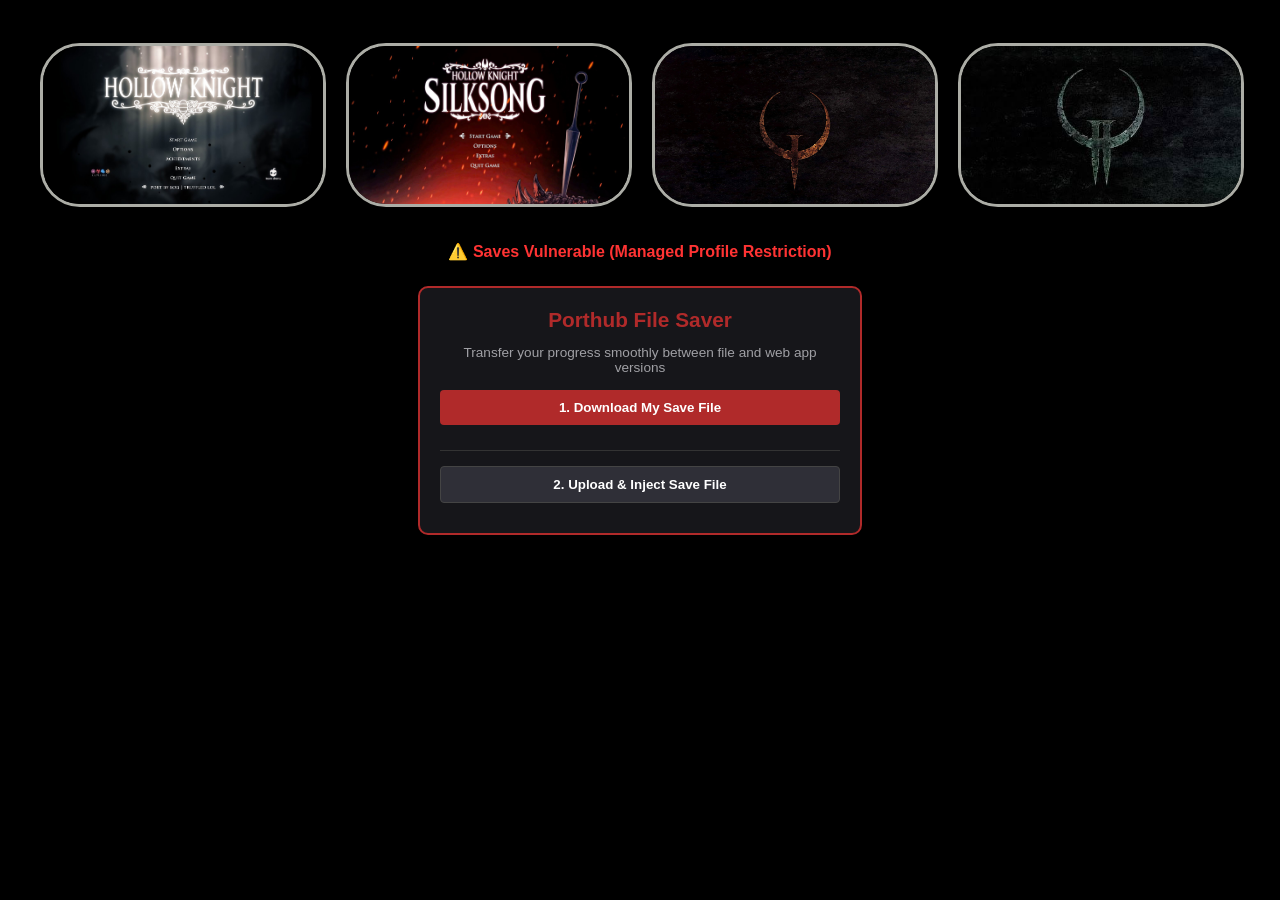
==== index.html @ 0acd82c5 "Update index.html" ====
<!DOCTYPE html>
<html lang="en">
<head>
    <meta charset="utf-8">
    <title>Porthub</title>
    <link rel="stylesheet" href="style.css">
    <link rel="manifest" href="manifest.json">
    <style>
        /* 4-Column Symmetrical CSS Grid Architecture Layout Matrix */
        .game-grid {
            display: grid;
            grid-template-columns: repeat(4, 1fr); /* Forces exactly 4 side-by-side columns */
            gap: 20px;
            max-width: 1200px;
            margin: 30px auto;
            padding: 0 20px;
            justify-items: center;
            align-items: center;
        }
         .game-grid a {
            display: block;
            width: max-content; /* 💡 Forces the link box to hug the image tightly */
            text-align: center;
        }
        .game-grid img {
            width: 100%;
            max-width: 280px; /* Aligns all banners into a completely uniform visual card row */
            height: auto;
            border-radius: 8px;
            box-shadow: 0 4px 10px rgba(0, 0, 0, 0.3);
            transition: transform 0.2s, box-shadow 0.2s;
        }
        .game-grid img:hover {
            transform: translateY(-4px);
            box-shadow: 0 6px 15px rgba(176, 42, 42, 0.4);
        }
        
        /* Mobile fallback: Scales down smoothly on small displays */
        @media (max-width: 900px) {
            .game-grid { grid-template-columns: repeat(2, 1fr); }
        }
        @media (max-width: 500px) {
            .game-grid { grid-template-columns: 1fr; }
        }
    </style>
</head>
<body>

    <!-- 1. CORE GAMES LINK GRID (PERFECT 4x4 MATRIX) -->
    <div class="game-grid">
        <a href="htmls/Hollow_Knight.html"><img src="thumbnails/hollow_knight_title_screen.jpg" alt="Hollow Knight"></a>
        <a href="htmls/Hollow_Knight_Silksong.html"><img src="thumbnails/hollow_knight_silksong_title_screen.jpg" alt="Silksong"></a>
        <a href="https://qwasm.m-h.org.uk"><img src="thumbnails/quake_title_screen.jpg" alt="Quake 1"></a>
        <a href="https://qwasm2.m-h.org.uk"><img src="thumbnails/quake_2_title_screen.jpeg" alt="Quake 2"></a>
    </div>

    <!-- 2. ADMINISTRATIVE RETENTION STATUS COMPONENT -->
    <div id="storage-status" style="padding: 5px; font-weight: bold; color: orange; font-family: sans-serif; text-align: center;">
        Checking Save Protection State...
    </div>

    <!-- 3. AUTOMATED PORTHUB DATA MOVER UI CARD LAYOUT -->
    <div style="background:#16161a; color:#fff; font-family:sans-serif; padding:20px; border:2px solid #b02a2a; border-radius:10px; max-width:400px; margin:20px auto; text-align:center; box-shadow: 0 4px 15px rgba(0,0,0,0.5);">
        <h3 style="color:#b02a2a; margin:0 0 10px 0; font-size:1.3em;">Porthub File Saver</h3>
        <p style="font-size:0.85em; color:#a0a0a5; margin-bottom:15px;">Transfer your progress smoothly between file and web app versions</p>
        
        <!-- EXPORT BUTTON -->
        <button style="background:#b02a2a; color:#fff; border:none; padding:10px 15px; font-weight:bold; cursor:pointer; border-radius:4px; width:100%; margin-bottom:15px;" onclick="exportPorthubSave()">1. Download My Save File</button>
        
        <div style="border-top:1px solid #333; margin:10px 0; padding-top:15px;">
            <!-- IMPORT BUTTON -->
            <input type="file" id="porthubImportFile" accept=".pHubSave" style="display:none;" onchange="importPorthubSave(this)">
            <button style="background:#2f2f37; color:#fff; border:1px solid #444; padding:10px 15px; font-weight:bold; cursor:pointer; border-radius:4px; width:100%;" onclick="document.getElementById('porthubImportFile').click()">2. Upload & Inject Save File</button>
        </div>
    </div>

    <!-- 4. CORE ENGINE CORE JAVASCRIPT LOGIC -->
    <script>
        // Storage Persistence API Monitoring Setup
        if (navigator.storage && navigator.storage.persist) {
            navigator.storage.persisted().then((isPersisted) => {
                const statusDiv = document.getElementById("storage-status");
                if (statusDiv) {
                    if (isPersisted) {
                        statusDiv.innerText = "🔒 Saves Protected (ChromeOS Wipes Blocked)";
                        statusDiv.style.color = "#00ff00";
                    } else {
                        navigator.storage.persist().then((granted) => {
                            if (granted) {
                                statusDiv.innerText = "🔒 Saves Protected (ChromeOS Wipes Blocked)";
                                statusDiv.style.color = "#00ff00";
                            } else {
                                statusDiv.innerText = "⚠️ Saves Vulnerable (Managed Profile Restriction)";
                                statusDiv.style.color = "#ff3333";
                            }
                        });
                    }
                }
            });
        }

        // Unified Multi-Game Save Scanner (with Hardware Absolute Loop Guard)
        function exportPorthubSave() {
            var databases = ['/idbfs', 'EmscriptenFS', 'hollow_knight'];
            var found = false;
            var alreadyDownloaded = false; 

            databases.forEach(function(dbName) {
                var request = indexedDB.open(dbName);
                request.onsuccess = function(e) {
                    var db = e.target.result;
                    if (!db.objectStoreNames.contains('FILE_DATA')) return;
                    
                    db.transaction('FILE_DATA','readonly').objectStore('FILE_DATA').openCursor().onsuccess = function(evt) {
                        var cursor = evt.target.result;
                        if (cursor) {
                            if (alreadyDownloaded) return;

                            if (cursor.key.includes('user') || cursor.key.includes('.dat')) {
                                found = true;
                                alreadyDownloaded = true; 
                                
                                var rawData = cursor.value.contents ? cursor.value.contents : cursor.value;
                                var blob = new Blob([new Uint8Array(rawData)], {type: "application/octet-stream"});
                                var link = document.createElement('a');
                                link.href = URL.createObjectURL(blob);
                                link.download = cursor.key.replace('/', '') + ".pHubSave";
                                link.click();
                                return; 
                            }
                            cursor.continue();
                        }
                    };
                };
            });
            
            setTimeout(function() { 
                if(!found) alert("No save data found yet. Try entering the game, saving somewhere, and trying again."); 
                else alert("Success! Your unique game save has been cleanly compiled into 1 file.");
            }, 1000);
        }

        // Native Save Importer Utility Logic (FIXED SYNTAX FOR ZERO TAB CRASH)
        function importPorthubSave(input) {
            if (!input.files || !input.files[0]) return; // 💡 Fixed syntax: added [0] tracking handle
            var reader = new FileReader();
            reader.onload = function(e) {
                var bytes = new Uint8Array(e.target.result);
                var databases = ['/idbfs', 'EmscriptenFS', 'hollow_knight'];
                var successCount = 0;
                databases.forEach(function(dbName) {
                    var request = indexedDB.open(dbName);
                    request.onsuccess = function(evt) {
                        var db = evt.target.result;
                        if (!db.objectStoreNames.contains('FILE_DATA')) return;
                        var tx = db.transaction('FILE_DATA', 'readwrite');
                        tx.objectStore('FILE_DATA').put({ contents: bytes, timestamp: Date.now() }, '/user1.dat');
                        tx.objectStore('FILE_DATA').put({ contents: bytes, timestamp: Date.now() }, 'user1.dat');
                        successCount++;
                        if(successCount === 1) {
                            alert("Save Injected Successfully! Close the app and reopen it to load your progress.");
                        }
                    };
                });
            };
            reader.readAsArrayBuffer(input.files[0]); // 💡 Fixed syntax: added [0] array target pointer
        }

        // Fullscreen Context Handlers
        document.addEventListener('keydown', function(event) {
            if (event.key === 'F11' || event.code === 'F11') {
                if (!document.fullscreenElement) triggerTrueBorderless();
            }
        });

        window.addEventListener('resize', function() {
            if (window.outerWidth === screen.width && window.outerHeight === screen.height) {
                if (!document.fullscreenElement) triggerTrueBorderless();
            }
        });

        function triggerTrueBorderless() {
            var elem = document.documentElement;
            if (elem.requestFullscreen) { elem.requestFullscreen().catch(err => console.log(err)); } 
            else if (elem.webkitRequestFullscreen) { elem.webkitRequestFullscreen(); }
        }
    </script>
</body>
</html>
---- style.css ----
﻿body { 
     background-color: #000000;
     text-align: center;
     padding: 5px;
 } 


a {
     border-style: solid;
     border-color: #ACADA6;
     border-width: medium;
     border-radius: 40px;
     text-decoration: none;
     display: inline-block;
     overflow: hidden;
   line-height: 0; 
     font-size: 0; 
}


a:hover { 
     border-color: #FFFFFF;
     cursor: pointer; 
} 


a:active { 
     transform: scale(0.99); 
}
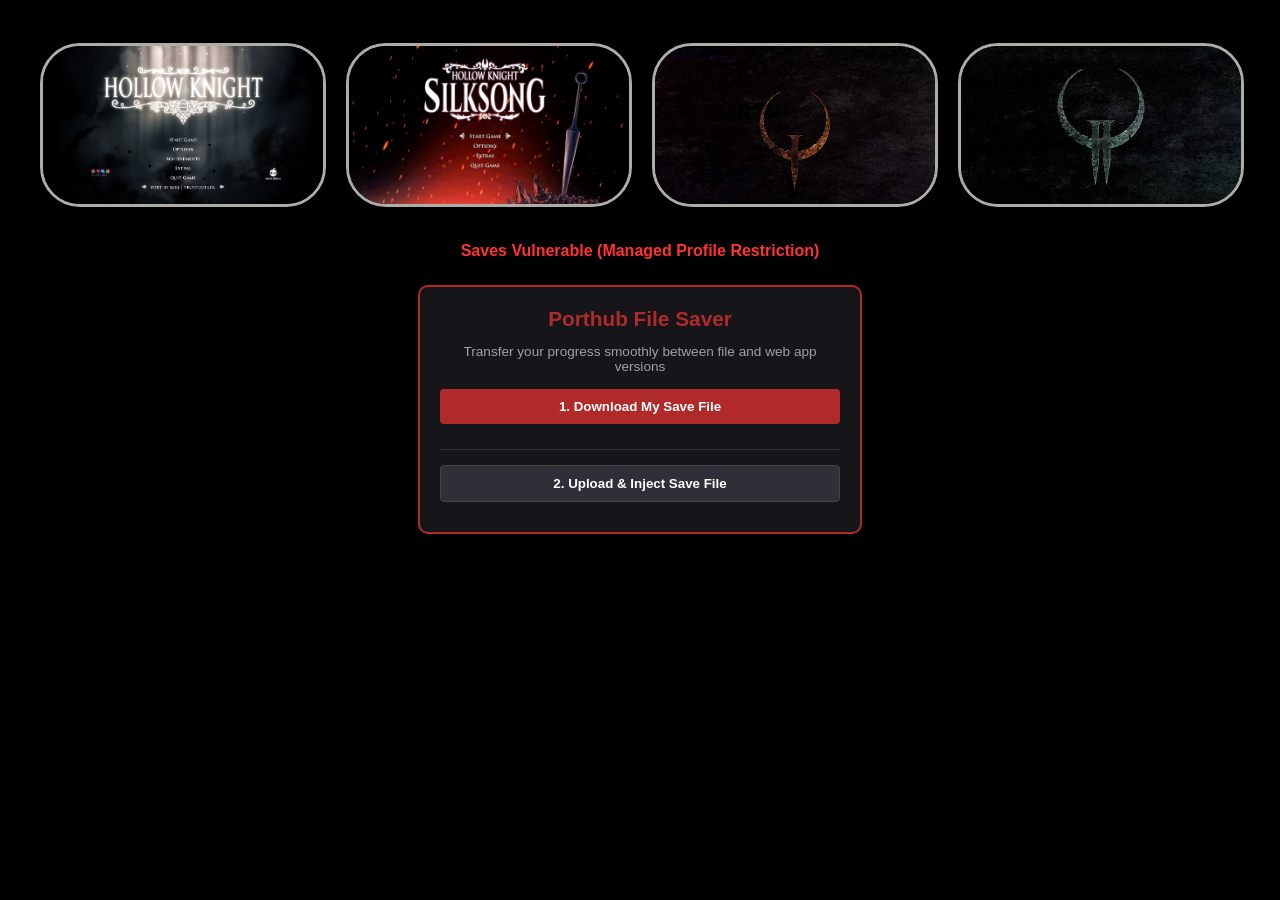
==== commit 8c6cd9c3: "Update index.html" ====
--- a/index.html
+++ b/index.html
@@ -6,10 +6,9 @@
     <link rel="stylesheet" href="style.css">
     <link rel="manifest" href="manifest.json">
     <style>
-        /* 4-Column Symmetrical CSS Grid Architecture Layout Matrix */
         .game-grid {
             display: grid;
-            grid-template-columns: repeat(4, 1fr); /* Forces exactly 4 side-by-side columns */
+            grid-template-columns: repeat(4, 1fr); 
             gap: 20px;
             max-width: 1200px;
             margin: 30px auto;
@@ -19,12 +18,12 @@
         }
          .game-grid a {
             display: block;
-            width: max-content; /* 💡 Forces the link box to hug the image tightly */
+            width: max-content;
             text-align: center;
         }
         .game-grid img {
             width: 100%;
-            max-width: 280px; /* Aligns all banners into a completely uniform visual card row */
+            max-width: 280px;
             height: auto;
             border-radius: 8px;
             box-shadow: 0 4px 10px rgba(0, 0, 0, 0.3);
@@ -35,7 +34,6 @@
             box-shadow: 0 6px 15px rgba(176, 42, 42, 0.4);
         }
         
-        /* Mobile fallback: Scales down smoothly on small displays */
         @media (max-width: 900px) {
             .game-grid { grid-template-columns: repeat(2, 1fr); }
         }
@@ -45,21 +43,15 @@
     </style>
 </head>
 <body>
-
-    <!-- 1. CORE GAMES LINK GRID (PERFECT 4x4 MATRIX) -->
     <div class="game-grid">
         <a href="htmls/Hollow_Knight.html"><img src="thumbnails/hollow_knight_title_screen.jpg" alt="Hollow Knight"></a>
         <a href="htmls/Hollow_Knight_Silksong.html"><img src="thumbnails/hollow_knight_silksong_title_screen.jpg" alt="Silksong"></a>
-        <a href="https://qwasm.m-h.org.uk"><img src="thumbnails/quake_title_screen.jpg" alt="Quake 1"></a>
-        <a href="https://qwasm2.m-h.org.uk"><img src="thumbnails/quake_2_title_screen.jpeg" alt="Quake 2"></a>
+        <a href="engines/quake 1/index.html"><img src="thumbnails/quake_title_screen.jpg" alt="Quake 1"></a>
+        <a href="engines/quake2/index.html"><img src="thumbnails/quake_2_title_screen.jpeg" alt="Quake 2"></a>
     </div>
-
-    <!-- 2. ADMINISTRATIVE RETENTION STATUS COMPONENT -->
     <div id="storage-status" style="padding: 5px; font-weight: bold; color: orange; font-family: sans-serif; text-align: center;">
         Checking Save Protection State...
     </div>
-
-    <!-- 3. AUTOMATED PORTHUB DATA MOVER UI CARD LAYOUT -->
     <div style="background:#16161a; color:#fff; font-family:sans-serif; padding:20px; border:2px solid #b02a2a; border-radius:10px; max-width:400px; margin:20px auto; text-align:center; box-shadow: 0 4px 15px rgba(0,0,0,0.5);">
         <h3 style="color:#b02a2a; margin:0 0 10px 0; font-size:1.3em;">Porthub File Saver</h3>
         <p style="font-size:0.85em; color:#a0a0a5; margin-bottom:15px;">Transfer your progress smoothly between file and web app versions</p>
@@ -73,24 +65,21 @@
             <button style="background:#2f2f37; color:#fff; border:1px solid #444; padding:10px 15px; font-weight:bold; cursor:pointer; border-radius:4px; width:100%;" onclick="document.getElementById('porthubImportFile').click()">2. Upload & Inject Save File</button>
         </div>
     </div>
-
-    <!-- 4. CORE ENGINE CORE JAVASCRIPT LOGIC -->
     <script>
-        // Storage Persistence API Monitoring Setup
         if (navigator.storage && navigator.storage.persist) {
             navigator.storage.persisted().then((isPersisted) => {
                 const statusDiv = document.getElementById("storage-status");
                 if (statusDiv) {
                     if (isPersisted) {
-                        statusDiv.innerText = "🔒 Saves Protected (ChromeOS Wipes Blocked)";
+                        statusDiv.innerText = "Saves Protected (ChromeOS Wipes Blocked)";
                         statusDiv.style.color = "#00ff00";
                     } else {
                         navigator.storage.persist().then((granted) => {
                             if (granted) {
-                                statusDiv.innerText = "🔒 Saves Protected (ChromeOS Wipes Blocked)";
+                                statusDiv.innerText = "Saves Protected (ChromeOS Wipes Blocked)";
                                 statusDiv.style.color = "#00ff00";
                             } else {
-                                statusDiv.innerText = "⚠️ Saves Vulnerable (Managed Profile Restriction)";
+                                statusDiv.innerText = "Saves Vulnerable (Managed Profile Restriction)";
                                 statusDiv.style.color = "#ff3333";
                             }
                         });
@@ -139,10 +128,8 @@
                 else alert("Success! Your unique game save has been cleanly compiled into 1 file.");
             }, 1000);
         }
-
-        // Native Save Importer Utility Logic (FIXED SYNTAX FOR ZERO TAB CRASH)
         function importPorthubSave(input) {
-            if (!input.files || !input.files[0]) return; // 💡 Fixed syntax: added [0] tracking handle
+            if (!input.files || !input.files[0]) return; 
             var reader = new FileReader();
             reader.onload = function(e) {
                 var bytes = new Uint8Array(e.target.result);
@@ -163,10 +150,8 @@
                     };
                 });
             };
-            reader.readAsArrayBuffer(input.files[0]); // 💡 Fixed syntax: added [0] array target pointer
+            reader.readAsArrayBuffer(input.files[0]);
         }
-
-        // Fullscreen Context Handlers
         document.addEventListener('keydown', function(event) {
             if (event.key === 'F11' || event.code === 'F11') {
                 if (!document.fullscreenElement) triggerTrueBorderless();
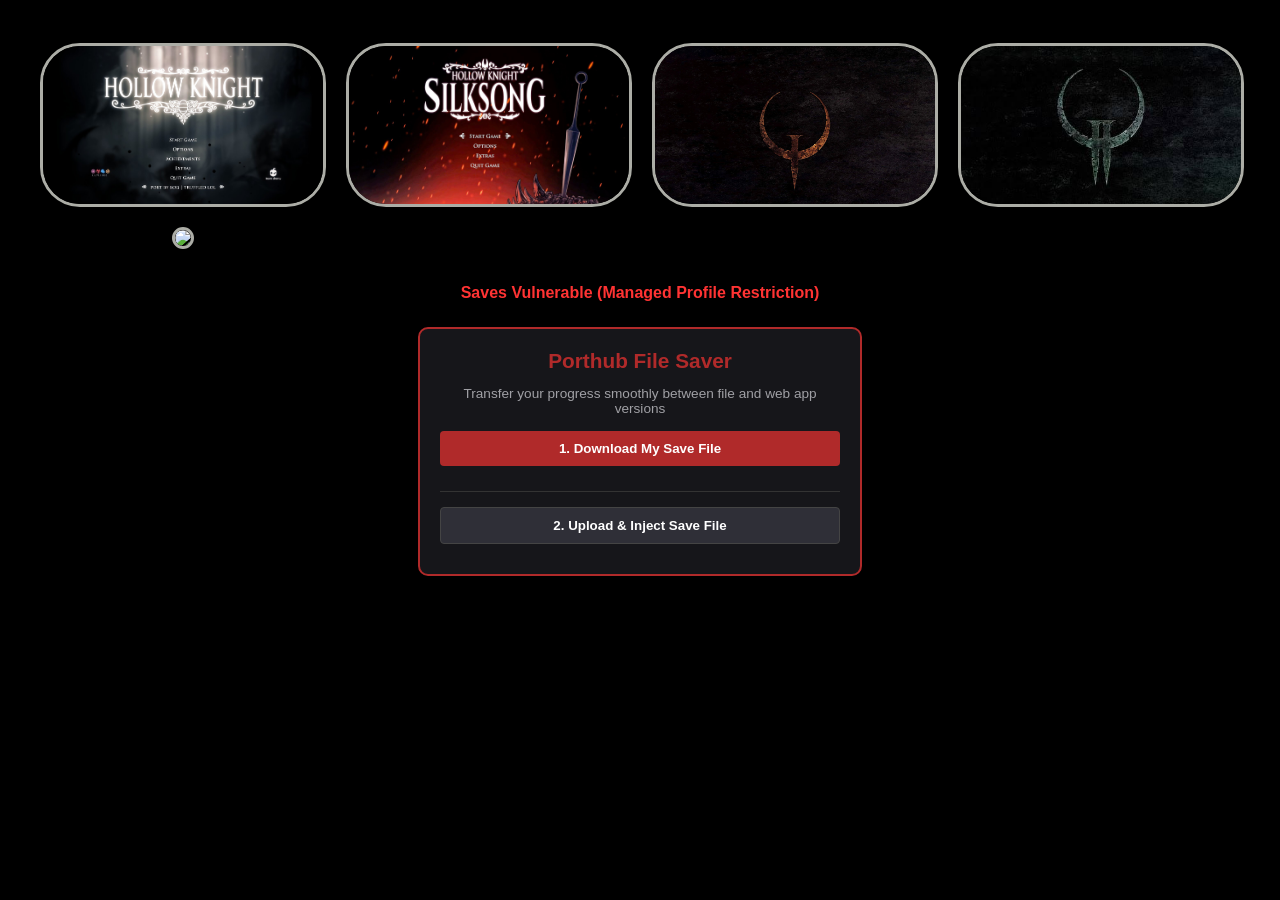
==== commit 79c4f56c: "Added Balatro!" ====
--- a/index.html
+++ b/index.html
@@ -46,8 +46,9 @@
     <div class="game-grid">
         <a href="htmls/Hollow_Knight.html"><img src="thumbnails/hollow_knight_title_screen.jpg" alt="Hollow Knight"></a>
         <a href="htmls/Hollow_Knight_Silksong.html"><img src="thumbnails/hollow_knight_silksong_title_screen.jpg" alt="Silksong"></a>
-        <a href="engines/quake 1/index.html"><img src="thumbnails/quake_title_screen.jpg" alt="Quake 1"></a>
-        <a href="engines/quake2/index.html"><img src="thumbnails/quake_2_title_screen.jpeg" alt="Quake 2"></a>
+        <a href="https://qwasm.m-h.org.uk/"><img src="thumbnails/quake_title_screen.jpg" alt="Quake 1"></a>
+        <a href="https://qwasm2.m-h.org.uk/"><img src="thumbnails/quake_2_title_screen.jpeg" alt="Quake 2"></a>
+        <a href="telatro.tomcat.sh"><img src="thumbnails/telatro_title_screen.jpeg" alt="Balatro"></a>
     </div>
     <div id="storage-status" style="padding: 5px; font-weight: bold; color: orange; font-family: sans-serif; text-align: center;">
         Checking Save Protection State...
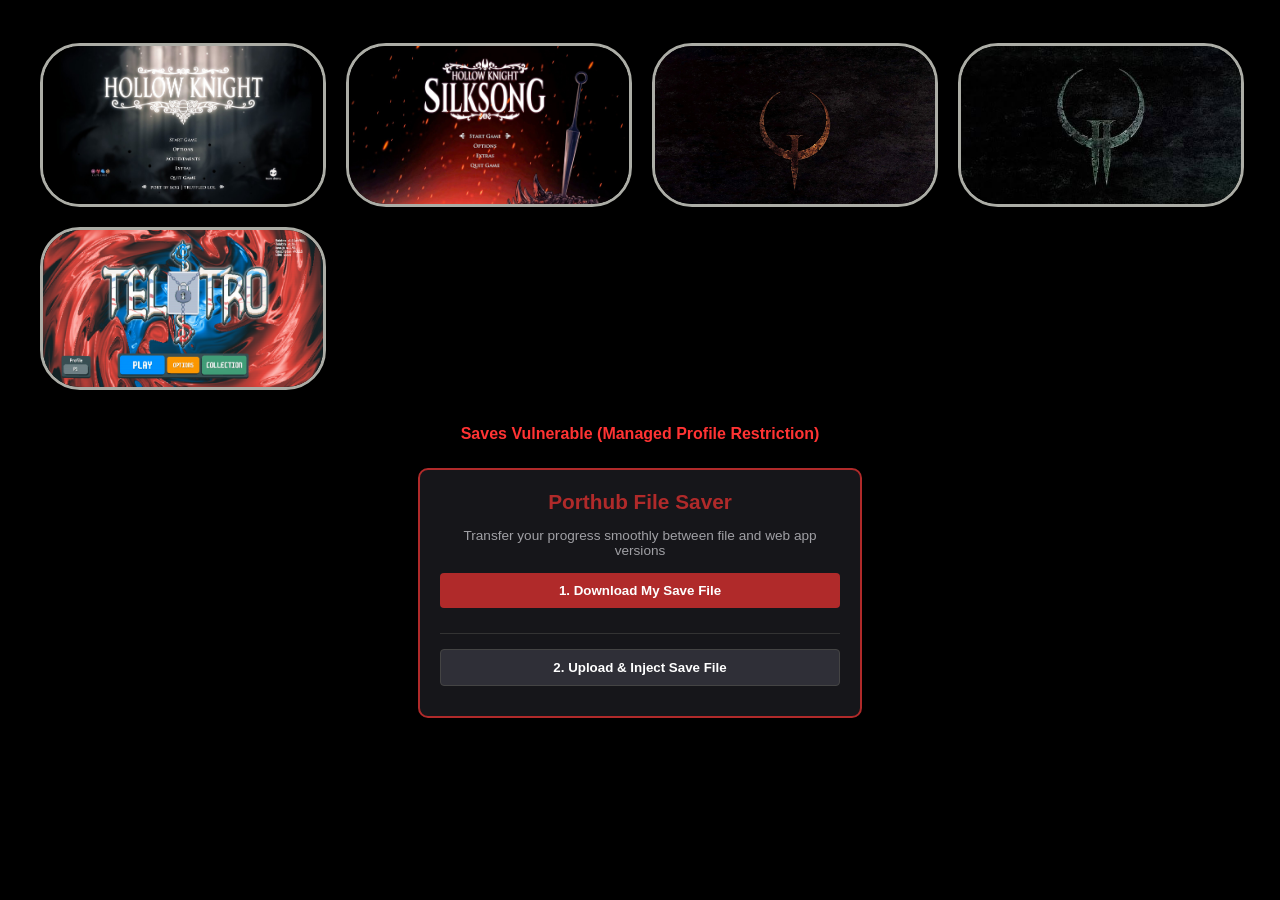
==== commit 36226016: "Update index.html" ====
--- a/index.html
+++ b/index.html
@@ -48,7 +48,7 @@
         <a href="htmls/Hollow_Knight_Silksong.html"><img src="thumbnails/hollow_knight_silksong_title_screen.jpg" alt="Silksong"></a>
         <a href="https://qwasm.m-h.org.uk/"><img src="thumbnails/quake_title_screen.jpg" alt="Quake 1"></a>
         <a href="https://qwasm2.m-h.org.uk/"><img src="thumbnails/quake_2_title_screen.jpeg" alt="Quake 2"></a>
-        <a href="telatro.tomcat.sh"><img src="thumbnails/telatro_title_screen.jpeg" alt="Balatro"></a>
+        <a href="https://telatro.tomcat.sh"><img src="thumbnails/telatro_title_screen.jpeg" alt="Balatro"></a>
     </div>
     <div id="storage-status" style="padding: 5px; font-weight: bold; color: orange; font-family: sans-serif; text-align: center;">
         Checking Save Protection State...
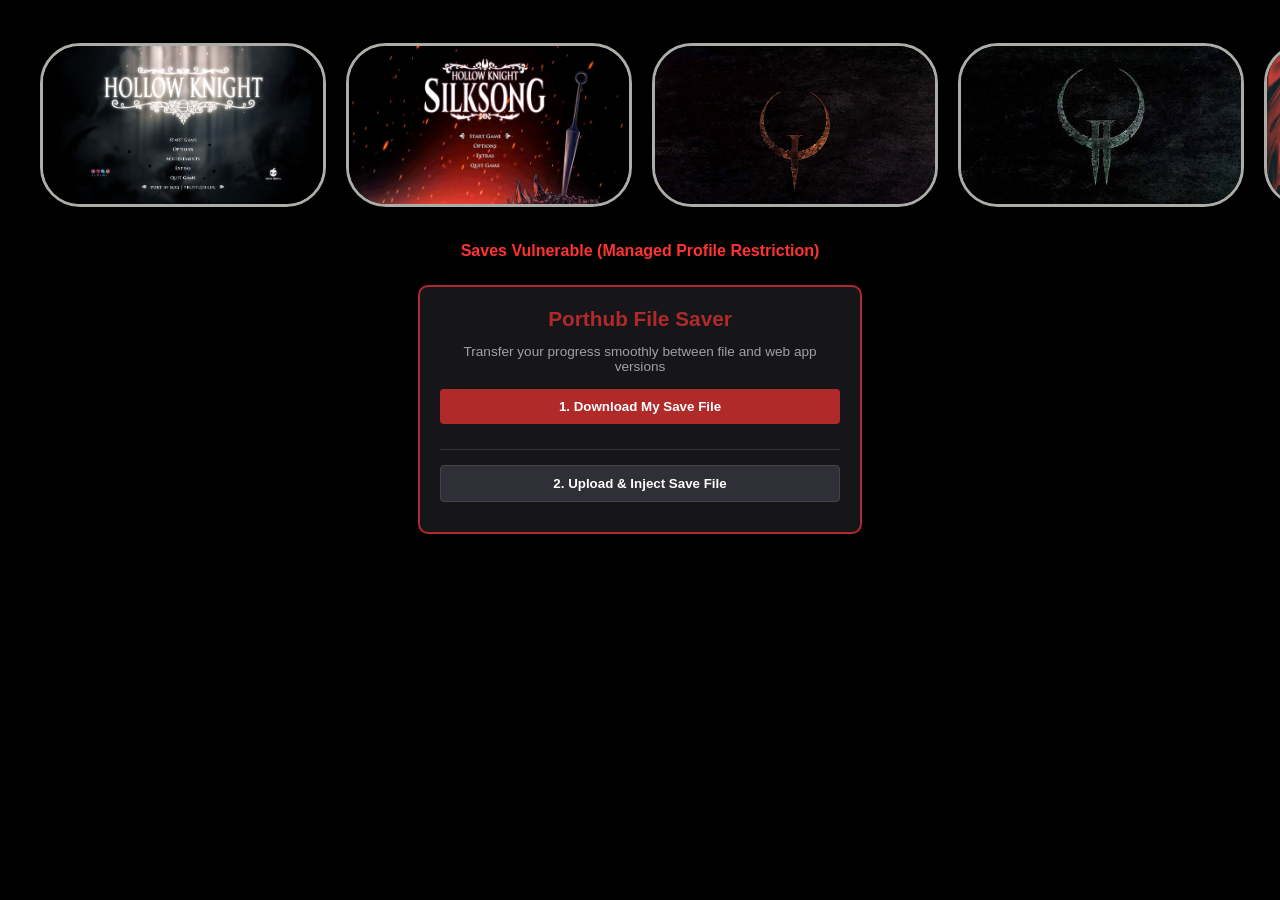
==== commit 3d6e3eae: "Update index.html" ====
--- a/index.html
+++ b/index.html
@@ -8,7 +8,7 @@
     <style>
         .game-grid {
             display: grid;
-            grid-template-columns: repeat(4, 1fr); 
+            grid-template-columns: repeat(5, 1fr); 
             gap: 20px;
             max-width: 1200px;
             margin: 30px auto;
@@ -30,7 +30,7 @@
             transition: transform 0.2s, box-shadow 0.2s;
         }
         .game-grid img:hover {
-            transform: translateY(-4px);
+            transform: scale(1.04);
             box-shadow: 0 6px 15px rgba(176, 42, 42, 0.4);
         }
         
@@ -126,7 +126,7 @@
             
             setTimeout(function() { 
                 if(!found) alert("No save data found yet. Try entering the game, saving somewhere, and trying again."); 
-                else alert("Success! Your unique game save has been cleanly compiled into 1 file.");
+                else alert("Success!");
             }, 1000);
         }
         function importPorthubSave(input) {
